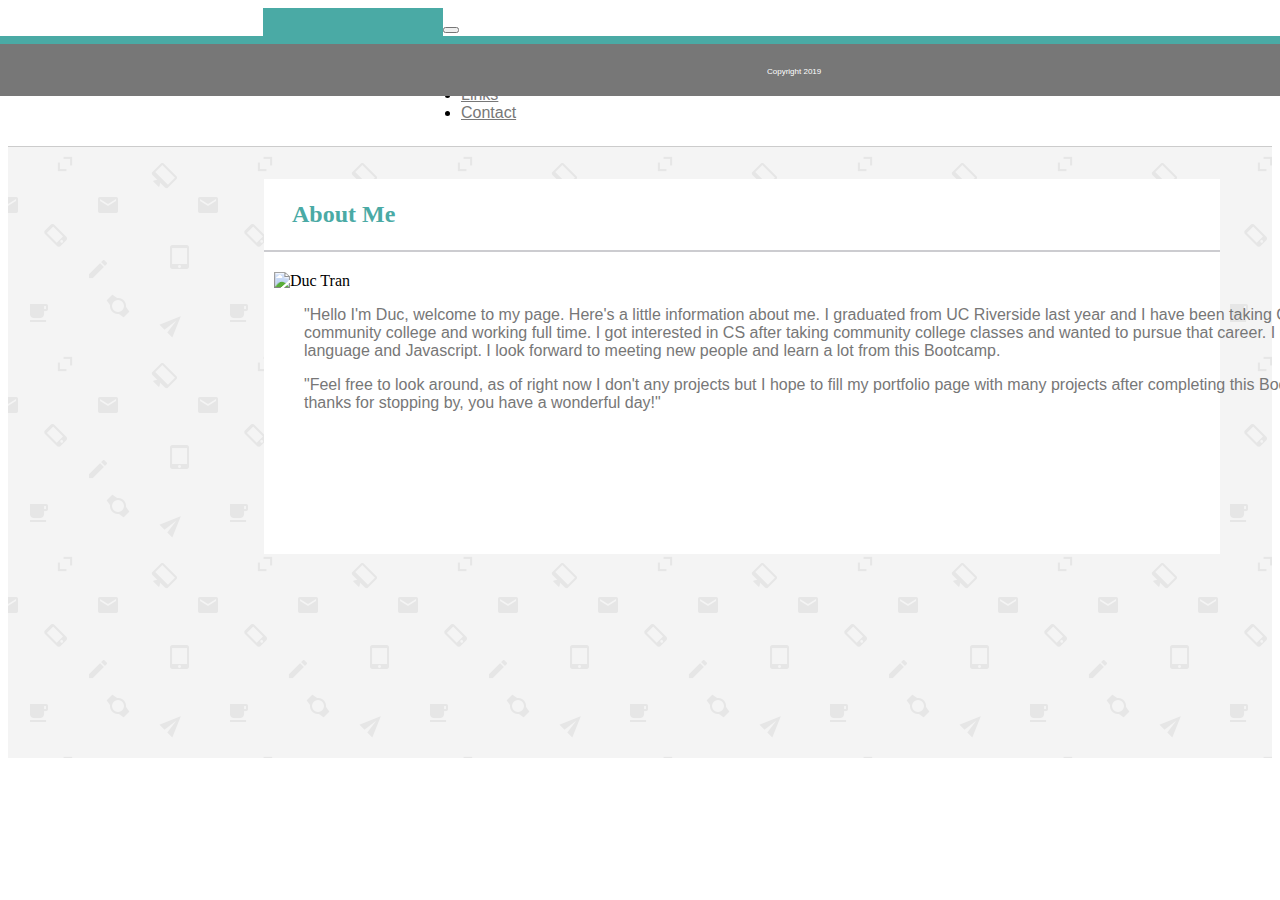
==== index.html @ e0d28727 "initial" ====
<!DOCTYPE html>
<html lang="en">

<head>


    <meta charset="UTF-8">
    <meta name="viewport" content="width=device-width, initial-scale=1">
    <title>Bootstrap Project</title>
    <link rel="stylesheet" href="https://stackpath.bootstrapcdn.com/bootstrap/4.1.3/css/bootstrap.min.css"
        integrity="sha384-MCw98/SFnGE8fJT3GXwEOngsV7Zt27NXFoaoApmYm81iuXoPkFOJwJ8ERdknLPMO" crossorigin="anonymous">
    <link rel="stylesheet" type="text/css" href="assets/css/style.css">

</head>

<body>
    <nav class="navbar navbar-expand-lg navbar-light bg-light">
        <div class="name">
            <h1>Duc Tran</h1>
        </div>
        <button class="navbar-toggler" type="button" data-toggle="collapse" data-target="#navbarNav"
            aria-controls="navbarNav" aria-expanded="false" aria-label="Toggle navigation">
            <span class="navbar-toggler-icon"></span>
        </button>
        <div class="collapse navbar-collapse" id="navbarNav">
            <ul class="navbar-nav">
                <li class="nav-item">
                    <a class="nav-link" href="index.html">About Me</a>
                </li>
                <li class="nav-item">
                    <a class="nav-link" href="portfolio.html">Portfolio</a>
                </li>
                <li class="nav-item">
                    <a class="nav-link" href="links.html">Links</a>
                </li>
                <li class="nav-item">
                    <a class="nav-link" href="contact.html">Contact</a>
                </li>

            </ul>
        </div>
    </nav>
    <div class="content">
        <div class="wrapper">
            <section class="body">
                <div class="title">
                    <h2>About Me</h2>
                </div>
                <section class="drescription">
                    <div class="container">
                        <div class="row">
                            <div class="col-md-3">
                                    <div class="image">
                                        <img id="image_header" class="imageSize" src="./assets/images/IMG-5682.JPG" alt="Duc Tran">
                                    </div>
                            </div>
                            <div class="col-md-6">
                                <div class="about me description">
                                    <p>"Hello I'm Duc, welcome to my page. Here's a little information about me. I graduated from UC Riverside last year and I
                                        have been
                                        taking
                                        CS classes at community college and working full time.
                                        I got interested in CS after taking community college classes and wanted to
                                        pursue that career. I know a little bit of C language and Javascript. I look
                                        forward to meeting new people and learn a lot from this Bootcamp.
                                    </p>
                                    <p>
                                        "Feel free to look around,
                                        as of right now I don't any projects but I hope to fill my portfolio page with
                                        many projects
                                        after completing this Bootcamp. Anyways thanks for stopping by, you have a wonderful day!"
                                    </p>
                                </div>
                            </div>
                        </div>
                    </div>
                </section>
            </section>
        </div>
    </div>

    <div class="fixed-bottom">
        <p>Copyright 2019</p>
    </div>
</body>

</html>
---- assets/css/style.css ----
.navbar-brand {
    display: inline-block;
    padding-top: .3125rem;
    padding-bottom: .3125rem;
    margin-right: 1rem;
    font-size: 2.25rem;
    line-height: inherit;
    white-space: nowrap;
}
.navbar-nav {
    padding-left: 437px;
    padding-bottom: -20px;
}
.navbar{
    padding: 0.5rem 1rem;
}

body{
    display: flex;
    flex-direction: column;
   
    
    size: px;
    background-size: 100px 0px 100px 0px;
    background: white;
}
.body{
    padding: 0px;
    margin-top: 32px;
    margin-bottom: 44px;
    width: 956px;
    background-color: #ffffff;
    top: 8px;
    margin-left: 256px;
    height: 375px;
}
.bodyP{
    padding: 0px;
    margin-top: 32px;
    margin-bottom: 44px;
    width: 956px;
    background-color: #ffffff;
    top: 8px;
    margin-left: 256px;
    height: 65rem;
    position: relative;
}
.bodyC{
    padding: 0px;
    margin-top: 32px;
    margin-bottom: 44px;
    width: 956px;
    background-color: #ffffff;
    top: 8px;
    margin-left: 256px;
    height: 641px;
}
.content{
    border-top: 1px #cccccc solid;
    background-image: url("../images/email-pattern.png");
    border-left: -27px;
    padding-bottom: 160px;
}
.title{
    padding: 22px 28px;
    border-bottom: #CCCCD0 2px solid;
    padding-bottom: -11px;
    
}
.description{
    padding-top: -48px;
    margin-left: 40px;
    margin-top: 14px;
    width: 120%;
}
.imageSize {
    width: 235px;
    height: 223px;
    margin-top: 20px;
    margin-left: 10px;
}
.fixed-bottom{
    position: fixed;
    width: 101%;
    background-color: #777777;
    height: 52px;
    display: flex;
    border-top: 8px #4aaaa5 solid;
    margin-left: -8px;
    margin-right: 81px;
    margin-top: 28px;

}
.fixed-bottom p{
    color: white;
    font-size: 8px;
    margin: 0;
    align-self: flex-end;
    padding: 20px;
    /* text-align: center; */
    padding-left: 767px;
}

.name h1 {
    color: #ffffff;
    background-color: #4aaaa5;
    padding: 25px;
    font-weight: bold;
}
.name{
    margin-bottom: -8px;
    margin-left: 239px;
    margin-top: -8px;
    float: left;
}
h1, h2 {
    font-family: Georgia, 'Times New Roman', Times, serif;
    margin: 0;
    color: #4aaaa5;
    padding: 25;
    font-weight: bold;
}
a, p{
    font-family: Arial, Helvetica, sans-serif;
    color: #777777;
}
.bg-light {
    background-color:white!important;
}
.hangman{
    width: 62%;
    height: 199px;
    margin: 29px 3px 6px 18px;
}

.rpg{
    width: 62%;
    height: 199px;
    margin: 29px 3px 6px 18px; 
}
.trivia{
    width: 62%;
    height: 199px;
    margin: 29px 3px 6px 18px;
}
.widget{
    width: 62%;
    height: 199px;
    margin: 29px 3px 6px 18px;
}
.rock{
    width: 62%;
    height: 199px;
    margin: 29px 3px 6px 18px;
}

.contactPage{
    margin-top: 20px;
    width: 100%;
}
.contactPage p{
    margin-left: 32px;
    margin-bottom: 7px;
}
.formInput1{
    padding-bottom: 17px;
    width: 96.5%;
    margin-left: 30px;
    margin-bottom: 13px;
}
.formInput2{
    width: 96.5%;
    margin-left: 30px;
    
    margin-bottom: 13px;
    padding-bottom: 17px;
}
.formInput3{
    width: 96.5%;
    margin-left: 30px;
    margin-bottom: 13px;
}
.submitControl{
    padding: 9px 20px;
    color: white;
    background-color: #4aaaa5;
    border: none;
    margin-left: 30px;
}


@media only screen and (max-width: 1000px) {
    .description {
        padding-top: -48px;
        margin-left: 65px;
        margin-top: 14px;
        width: 102%;
    }
    .name {
        margin-bottom: -8px;
        margin-left: 60px;
        margin-top: -8px;
        float: left;
    }
    .body {
        padding: 0px;
        margin-top: 32px;
        margin-bottom: 44px;
        width: 753px;
        background-color: #ffffff;
        top: 8px;
        margin-left: 75px;
    }
    .imageSize {
        width: 235px;
        height: 223px;
        margin-top: 20px;
        margin-left: 22px;
    }
    .fixed-bottom p {
        color: white;
        font-size: 8px;
        margin: 0;
        align-self: flex-end;
        padding: 20px;
        /* text-align: center; */
        padding-left: 501px;
    }
    .row {
        display: -ms-flexbox;
        display: flex;
        -ms-flex-wrap: wrap;
        flex-wrap: wrap;
        margin-right: -132px;
        margin-left: -40px;
    }
    .formInput1 {
        padding-bottom: 17px;
        width: 91.5%;
        margin-left: 30px;
        margin-bottom: 13px;
    }
    .formInput2{
        width: 91.5%;
        margin-left: 30px;
        
        margin-bottom: 13px;
        padding-bottom: 17px;
    }
    .formInput3{
        width: 91.5%;
        margin-left: 30px;
        margin-bottom: 13px;
    }
    .description {
        padding-top: -48px;
        margin-left: 117px;
        margin-top: 14px;
        width: 102%;
    }
    .pImage h3 {
        position: absolute;
        z-index: 2;
        /* top: 318px; */
        background-color: #4aaaa5;
        color: white;
        width: 250px;
        padding: 10px 31px 6px 25px;
        text-align: center;
        /* left: 289px; */
        bottom: 7px;
        left: 33px;
    }
    
}
@media only screen and (max-width: 768px) {
    .body {
        padding: 0px;
        margin-top: 32px;
        margin-bottom: 44px;
        width: 639px;
        background-color: #ffffff;
        top: 8px;
        margin-left: 75px;
    }
    .hangman {
        width: 57%;
        height: 199px;
        margin: 29px 3px 6px 18px;
    }
    .row {
        display: -ms-flexbox;
        display: flex;
        -ms-flex-wrap: wrap;
        flex-wrap: wrap;
        margin-right: -152px;
        margin-left: -21px;
    }
    
    .imageSize {
        width: 252px;
        height: 223px;
        margin-top: 20px;
        margin-left: 17px;
    }
    .description {
        
        margin-left: 85px;
        margin-top: 19px;
        width: 89%;
    }
    .pImage h3 {
        position: absolute;
        z-index: 2;
        /* top: 318px; */
        background-color: #4aaaa5;
        color: white;
        width: 215px;
        padding: 10px 31px 6px 25px;
        text-align: center;
        /* left: 289px; */
        bottom: 7px;
        left: 33px;
    }
}
@media only screen and (max-width: 640px) {
    .name h1 {
        color: #ffffff;
        background-color: #4aaaa5;
        padding: -1px 319px 28px 243px;
        font-weight: bold;
        margin-left: 342px;
        /* flex-direction: row; */
        padding-left: 191px;
    }
    .body {
        padding: 0px;
        margin-top: 32px;
        margin-bottom: 44px;
        width: 526px;
        background-color: #ffffff;
        top: 8px;
        margin-left: 75px;
        /* height: 25px; */
    }
    .name {
        margin-bottom: -9px;
        margin-left: -360px;
        margin-top: -8px;
        float: left;
        width: 165%;
        padding-bottom: -7px;
    }
    .pImage h3 {
        position: absolute;
        z-index: 2;
        /* top: 318px; */
        background-color: #4aaaa5;
        color: white;
        width: 364px;
        padding: 10px 31px 6px 25px;
        text-align: center;
        /* left: 289px; */
        bottom: 7px;
        left: 33px;
    }
    
    .imageSize {
        width: 473px;
        height: 368px;
        margin-top: 20px;
        margin-left: 20px;
    }
    .description {
        margin-left: 20px;
        margin-top: 19px;
        width: 73%;
    }
    .fixed-bottom p {
        color: white;
        font-size: 8px;
        margin: 0;
        align-self: flex-end;
        padding: 18px;
        /* text-align: center; */
        padding-left: 290px;
    }
    
}
.text-left {
    font-family: Georgia, 'Times New Roman', Times, serif;
    font-size: 18px;
    margin-left: 27px;
    margin-top: 17px;

}
.linkStyle{
    font-family: Georgia, 'Times New Roman', Times, serif;
    font-size: 18px;
    margin-left: 27px;
    margin-top: 17px;
}
.github{
    font-family: Georgia, 'Times New Roman', Times, serif;
    font-size: 18px;
    margin-left: 6px;
    margin-top: 17px;
}
.linkedln{
    font-family: Georgia, 'Times New Roman', Times, serif;
    font-size: 18px;
    margin-left: 1px;
    margin-top: 17px;
}
.resume{
    font-family: Georgia, 'Times New Roman', Times, serif;
    font-size: 18px;
    margin-left: 1px;
    margin-top: 17px;
}
.img-thumbnail{
    position: absolute;
    top: 26px;
    left: 26px;
    height: 190px;
}
.pImage2{
    position: absolute;
    top: 26px;
    left: 41px;
    height: 190px;
}
#thumbnail2{
    position: absolute;
    top: 254px;
    left: 26px;
    height: 190px;
    width: 100%;
}
.pImage3{
    position: absolute;
    top: 254px;
    left: 41px;
    height: 190px;
}
#thumbnail3{
    position: absolute;
    top: 482px;
    left: 26px;
    height: 190px;
    width: 100%;
}
.pImage4{
    position: absolute;
    top: 482px;
    left: 41px;
    height: 190px;
}
#thumbnail4{
    position: absolute;
    top: 710px;
    left: 26px;
    height: 190px;
    width: 100%;
}
.pImage5{
    position: absolute;
    top: 710px;
    left: 41px;
    height: 190px;
}
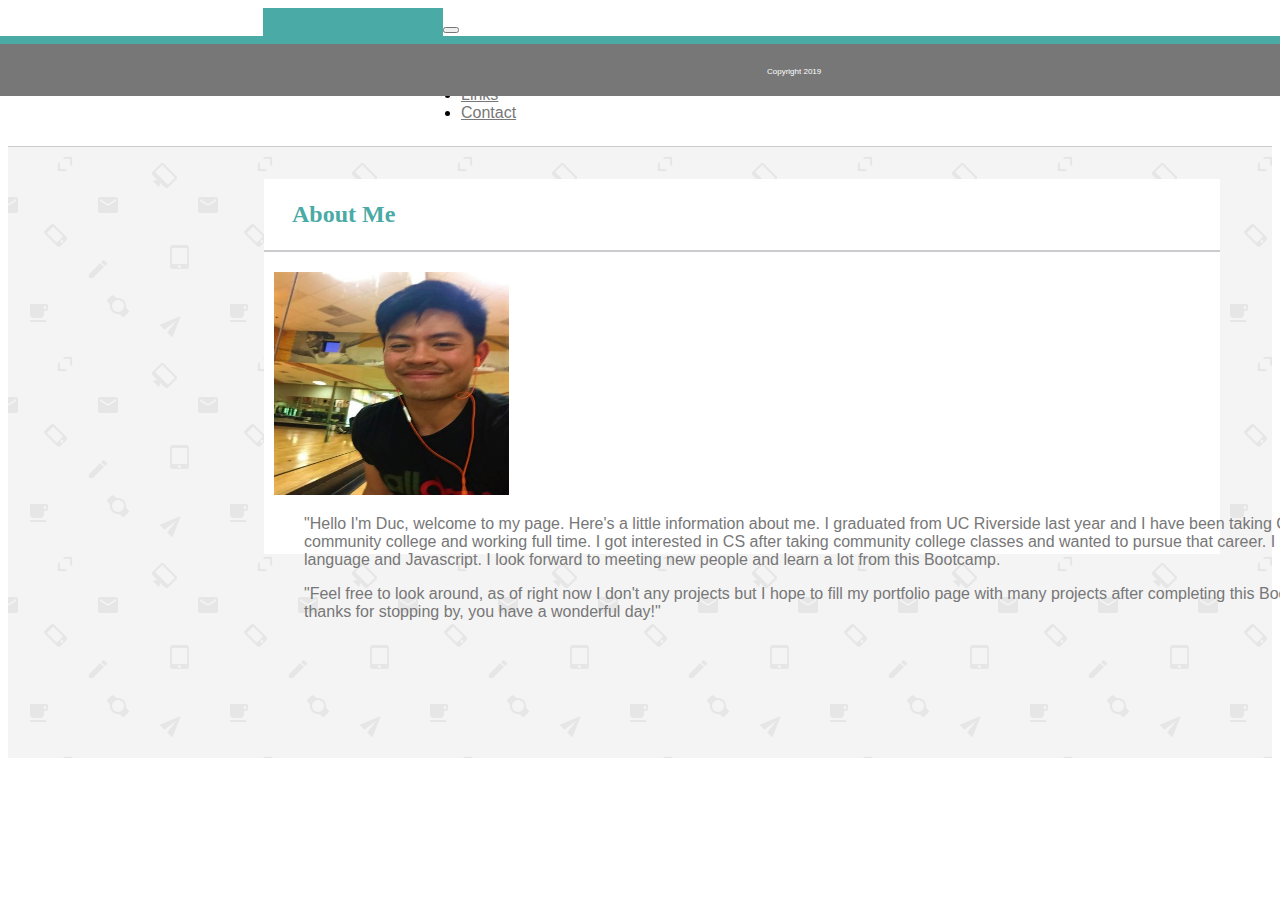
==== commit 9255adb9: "Update index.html" ====
--- a/index.html
+++ b/index.html
@@ -51,7 +51,7 @@
                         <div class="row">
                             <div class="col-md-3">
                                     <div class="image">
-                                        <img id="image_header" class="imageSize" src="./assets/images/IMG-5682.JPG" alt="Duc Tran">
+                                        <img id="image_header" class="imageSize" src="./assets/images/IMG-5682.jpg" alt="Duc Tran">
                                     </div>
                             </div>
                             <div class="col-md-6">
